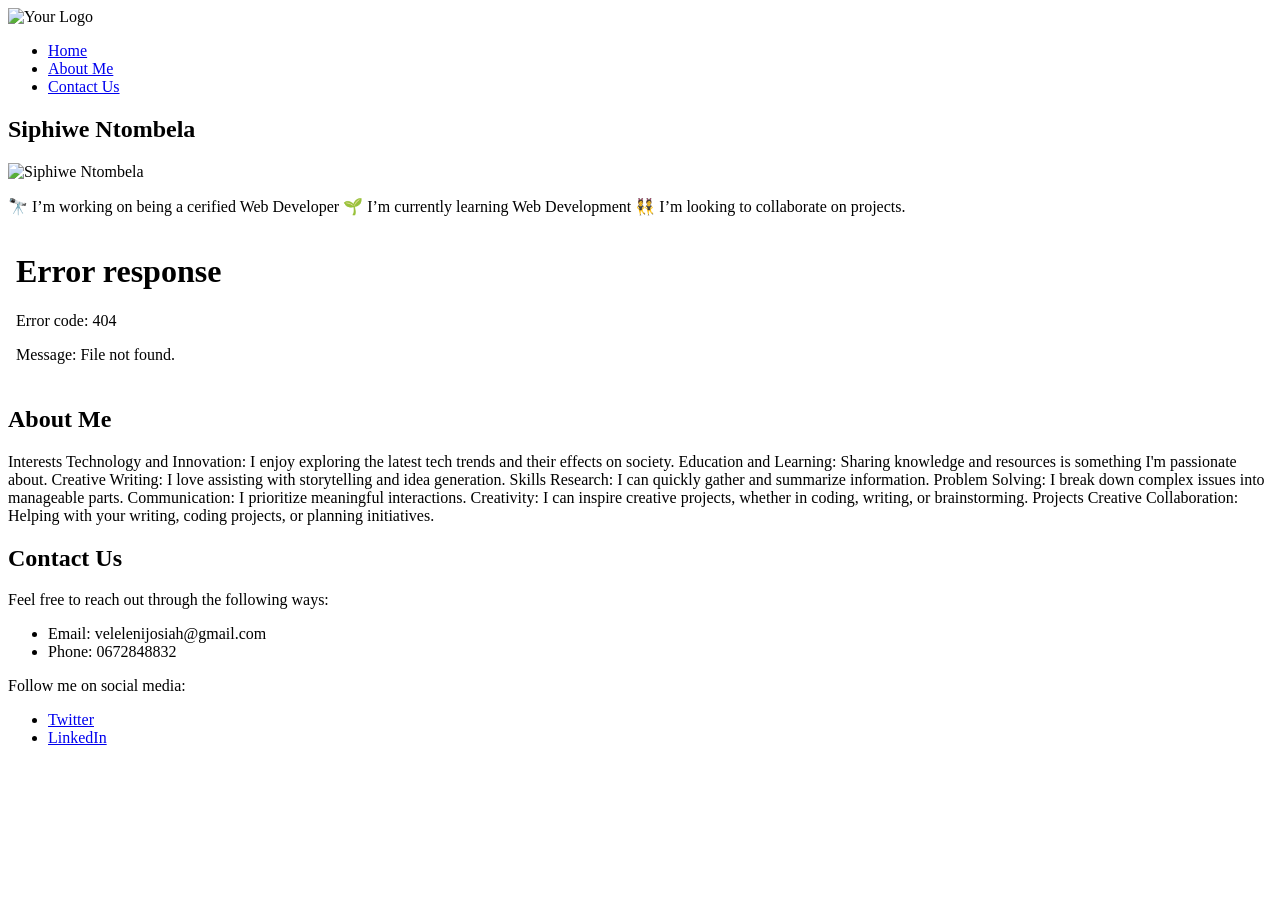
==== Introduction.html @ 9420f11b "first commit" ====
<!DOCTYPE html>  
<html lang="en">  
<head>  
    <meta charset="UTF-8">  
    <meta name="viewport" content="width=device-width, initial-scale=1.0">  
    <title>Siphiwe Ntombela | Portfolio</title>  
    <link rel="stylesheet" href="styles.css"> <!-- Link to CSS file -->  
</head>  
<body>  

    <header>  
        <img src="111127123 (1).png" alt="Your Logo" class="logo"> <!-- Your logo here -->
        <nav>  
            <ul>  
                <li><a href="#home">Home</a></li>  
                <li><a href="#about">About Me</a></li>  
                <li><a href="#contact">Contact Us</a></li>  
            </ul>  
        </nav>  
    </header>  

    <section id="home">  
        <h1>Siphiwe Ntombela</h1>  
        <img src="20250327_.jpg" alt="Siphiwe Ntombela"> <!-- Replace with your photo -->  
        <p>🔭 I’m working on being a cerified Web Developer  🌱 I’m currently learning Web Development 👯 I’m looking to collaborate on projects.</p>  
        <!-- You can embed a video here -->  
        <iframe src="cmVuZGVyX2lkXzZIQjI0ZHZsaThrXzcyMHBfZmZ5dA..6HB24dvli8k_juber-YmiJWyEOc_out.mp4" frameborder="0" allowfullscreen></iframe> <!-- Replace with your video URL -->  
    </section>  

    <section id="about">  
        <h2>About Me</h2>  
        <p>Interests
            Technology and Innovation: I enjoy exploring the latest tech trends and their effects on society.
            Education and Learning: Sharing knowledge and resources is something I'm passionate about.
            Creative Writing: I love assisting with storytelling and idea generation.
            Skills
            Research: I can quickly gather and summarize information.
            Problem Solving: I break down complex issues into manageable parts.
            Communication: I prioritize meaningful interactions.
            Creativity: I can inspire creative projects, whether in coding, writing, or brainstorming.
            Projects
            Creative Collaboration: Helping with your writing, coding projects, or planning initiatives.</p>  
    </section>  

    <section id="contact">  
        <h2>Contact Us</h2>  
        <p>Feel free to reach out through the following ways:</p>  
        <ul>  
            <li>Email: velelenijosiah@gmail.com</li> <!-- Replace with your email -->  
            <li>Phone: 0672848832</li> <!-- Replace with your phone number -->   
        </ul>  
    </section>  

    <footer>  
        <p>Follow me on social media:</p>  
        <ul>    
            <li><a href="https://x.com/SiphiweNto05">Twitter</a></li> <!-- Replace with your Twitter link -->  
            <li><a href="https://linkedin.com/in/siphiwe-ntombela-24417533a">LinkedIn</a></li> <!-- Replace with your LinkedIn link -->  
        </ul>  
    </footer>  

</body>  
</html>
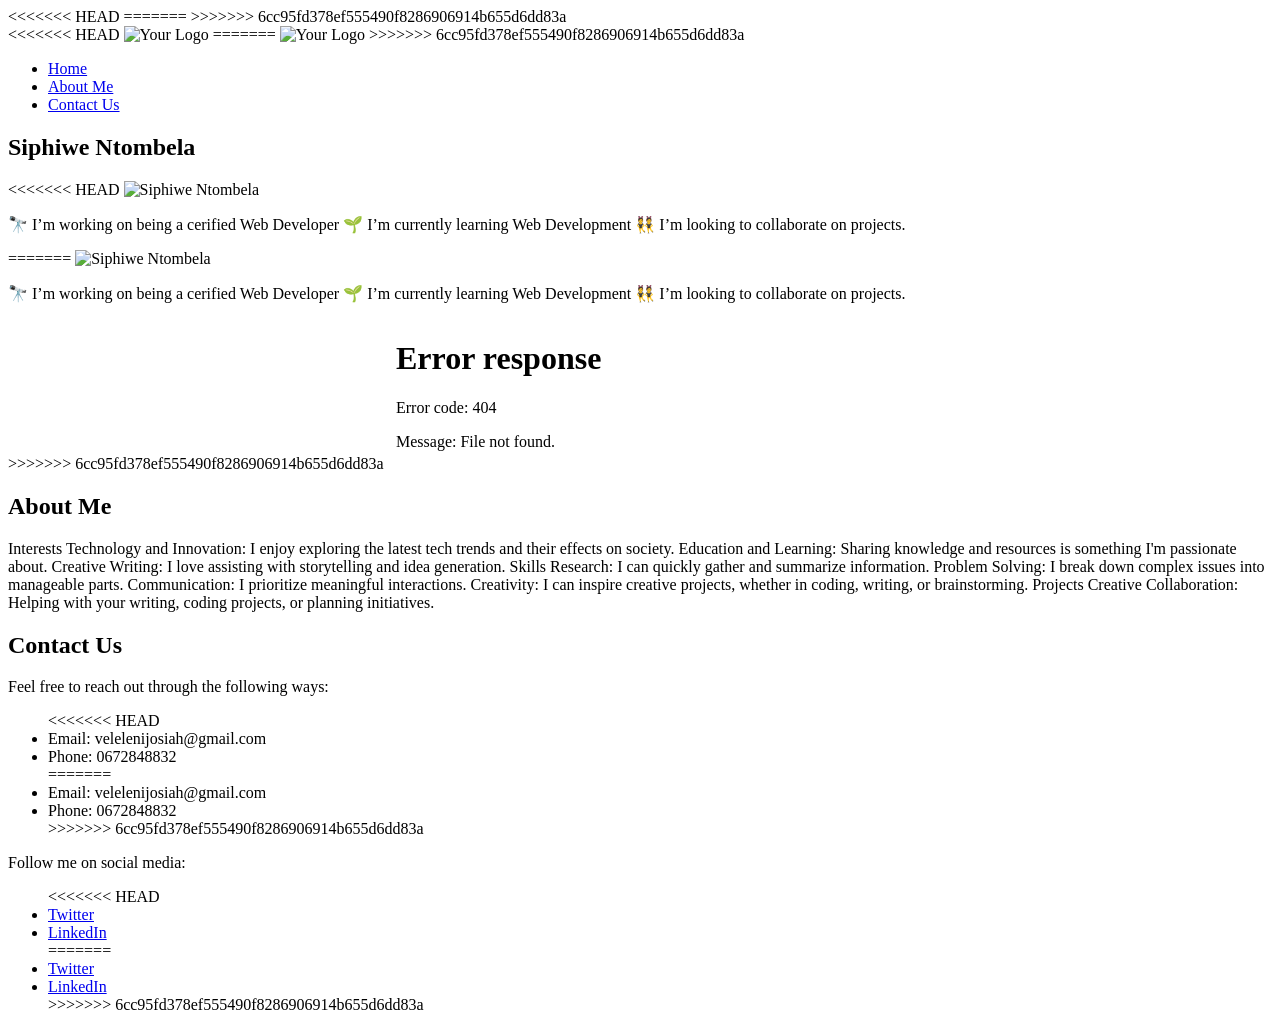
==== commit 099816fd: "first commit" ====
--- a/Introduction.html
+++ b/Introduction.html
@@ -4,12 +4,20 @@
     <meta charset="UTF-8">  
     <meta name="viewport" content="width=device-width, initial-scale=1.0">  
     <title>Siphiwe Ntombela | Portfolio</title>  
-    <link rel="stylesheet" href="styles.css"> <!-- Link to CSS file -->  
+<<<<<<< HEAD
+    <link rel="stylesheet" href="styles.css"> <!-- CSS -->  
+=======
+    <link rel="stylesheet" href="styles.css"> 
+>>>>>>> 6cc95fd378ef555490f8286906914b655d6dd83a
 </head>  
 <body>  
 
     <header>  
-        <img src="111127123 (1).png" alt="Your Logo" class="logo"> <!-- Your logo here -->
+<<<<<<< HEAD
+        <img src="111127123 (1).png" alt="Your Logo" class="logo"> <!-- my logo -->
+=======
+        <img src="111127123 (1).png" alt="Your Logo" class="logo"> 
+>>>>>>> 6cc95fd378ef555490f8286906914b655d6dd83a
         <nav>  
             <ul>  
                 <li><a href="#home">Home</a></li>  
@@ -21,9 +29,14 @@
 
     <section id="home">  
         <h1>Siphiwe Ntombela</h1>  
-        <img src="20250327_.jpg" alt="Siphiwe Ntombela"> <!-- Replace with your photo -->  
+<<<<<<< HEAD
+        <img src="20250327_.jpg" alt="Siphiwe Ntombela"> <!-- my photo -->  
         <p>🔭 I’m working on being a cerified Web Developer  🌱 I’m currently learning Web Development 👯 I’m looking to collaborate on projects.</p>  
-        <!-- You can embed a video here -->  
+        <!-- embed video here -->  
+=======
+        <img src="20250327_.jpg" alt="Siphiwe Ntombela">  
+        <p>🔭 I’m working on being a cerified Web Developer  🌱 I’m currently learning Web Development 👯 I’m looking to collaborate on projects.</p>    
+>>>>>>> 6cc95fd378ef555490f8286906914b655d6dd83a
         <iframe src="cmVuZGVyX2lkXzZIQjI0ZHZsaThrXzcyMHBfZmZ5dA..6HB24dvli8k_juber-YmiJWyEOc_out.mp4" frameborder="0" allowfullscreen></iframe> <!-- Replace with your video URL -->  
     </section>  
 
@@ -46,18 +59,28 @@
         <h2>Contact Us</h2>  
         <p>Feel free to reach out through the following ways:</p>  
         <ul>  
-            <li>Email: velelenijosiah@gmail.com</li> <!-- Replace with your email -->  
-            <li>Phone: 0672848832</li> <!-- Replace with your phone number -->   
+<<<<<<< HEAD
+            <li>Email: velelenijosiah@gmail.com</li> <!-- my email -->  
+            <li>Phone: 0672848832</li> <!-- my phone number -->   
+=======
+            <li>Email: velelenijosiah@gmail.com</li>  
+            <li>Phone: 0672848832</li>  
+>>>>>>> 6cc95fd378ef555490f8286906914b655d6dd83a
         </ul>  
     </section>  
 
     <footer>  
         <p>Follow me on social media:</p>  
         <ul>    
-            <li><a href="https://x.com/SiphiweNto05">Twitter</a></li> <!-- Replace with your Twitter link -->  
-            <li><a href="https://linkedin.com/in/siphiwe-ntombela-24417533a">LinkedIn</a></li> <!-- Replace with your LinkedIn link -->  
+<<<<<<< HEAD
+            <li><a href="https://x.com/SiphiweNto05">Twitter</a></li> <!-- my Twitter link -->  
+            <li><a href="https://linkedin.com/in/siphiwe-ntombela-24417533a">LinkedIn</a></li> <!-- my LinkedIn link -->  
+=======
+            <li><a href="https://x.com/SiphiweNto05">Twitter</a></li> 
+            <li><a href="https://linkedin.com/in/siphiwe-ntombela-24417533a">LinkedIn</a></li>  
+>>>>>>> 6cc95fd378ef555490f8286906914b655d6dd83a
         </ul>  
     </footer>  
 
 </body>  
-</html>  +</html>  
